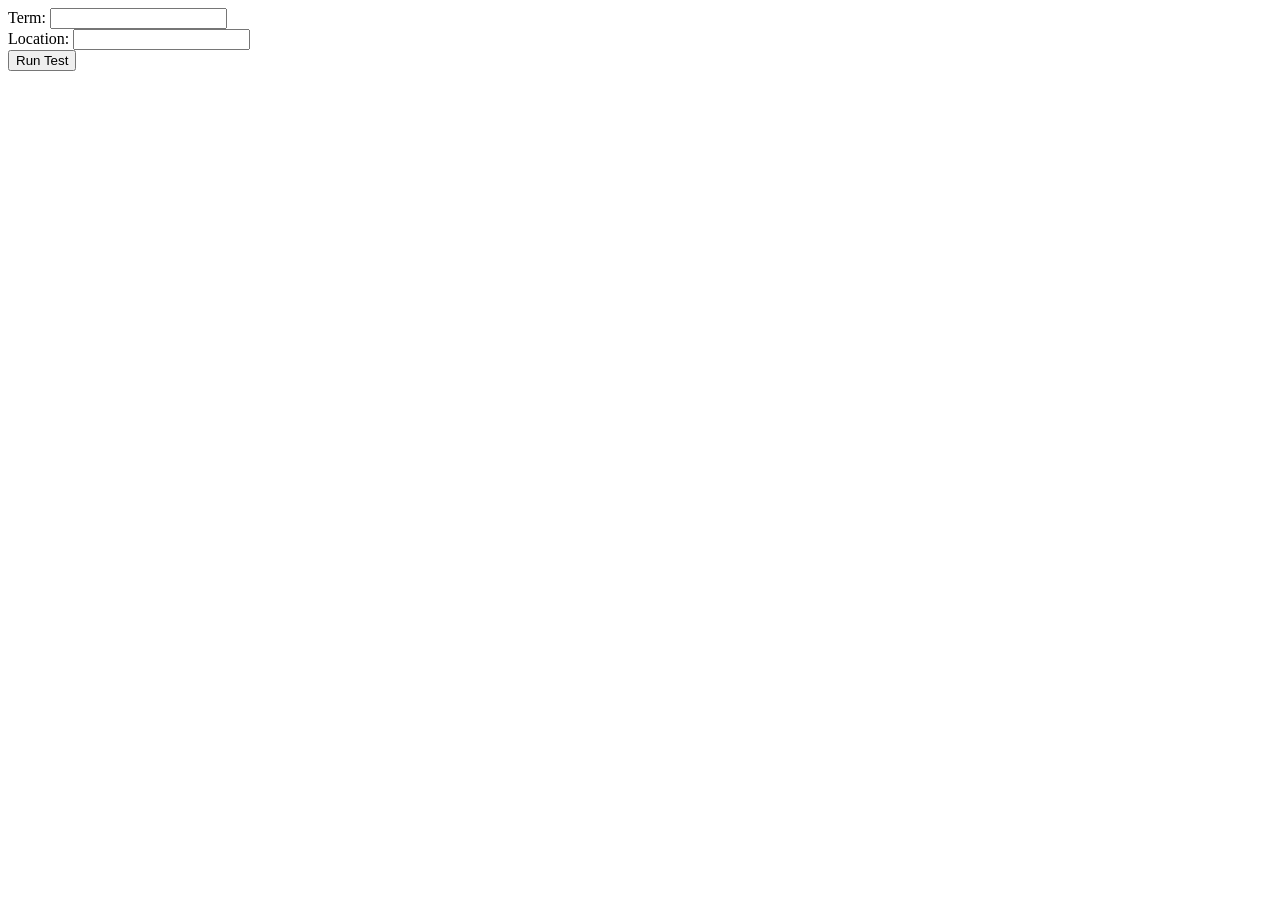
==== daniel.html @ 0d187c9a "Initial Commit for AJAX request to Yelp API" ====
<!DOCTYPE html>
<html>
    <head>
        <title>Daniel's Test Page</title>
        <meta charset="UTF-8">
        <meta name="viewport" content="width=device-width, initial-scale=1.0">
        <script src="js/yelp.js"></script>
        <script>
            function runYelp() {
                var term = document.getElementById("term").value;
                var location = document.getElementById("location").value;
                yelp(term, location, function(response) {
                    document.getElementById("output").innerHTML = response;
                });
            }
        </script>
    </head>
    <body>
        <div id="output"></div>
        <form>
            <label>Term: <input type="text" id="term" /></label><br />
            <label>Location: <input type="text" id="location" /></label><br />
            <button type="button" onclick="runYelp()">Run Test</button>
        </form>
        
    </body>
</html>
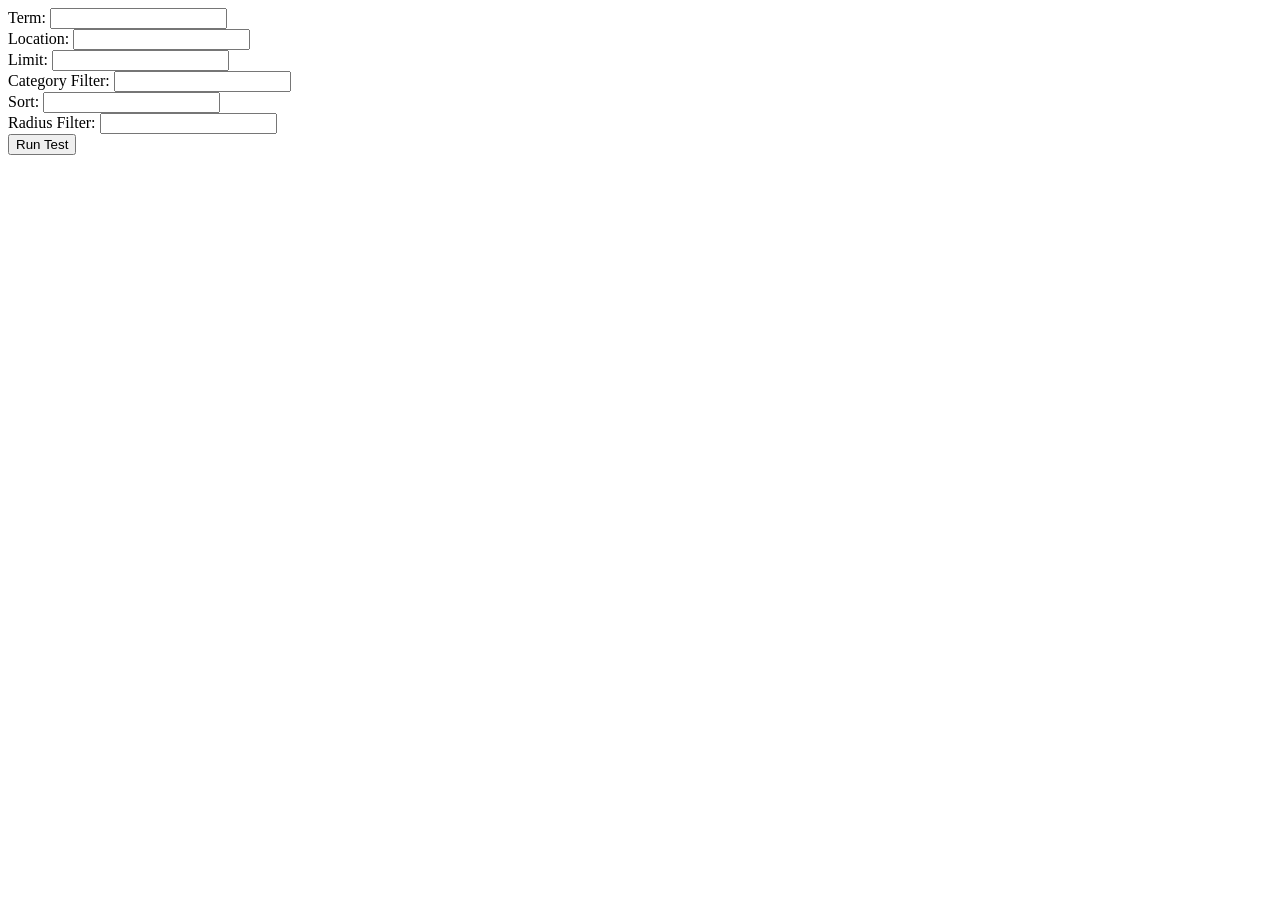
==== commit 6eeff3ec: "added terms for php query" ====
--- a/daniel.html
+++ b/daniel.html
@@ -9,17 +9,36 @@
             function runYelp() {
                 var term = document.getElementById("term").value;
                 var location = document.getElementById("location").value;
-                yelp(term, location, function(response) {
+                var limit = document.getElementById("limit").value;
+                var category_filter = document.getElementById("category_filter").value;
+                var sort = document.getElementById("sort").value;
+                var radius_filter = document.getElementById("radius_filter").value;
+                var values = "term=" + term +
+                        "&location=" + location +
+                        "&limit=" + limit +
+                        "&category_filter=" + category_filter +
+                        "&sort=" + sort +
+                        "&radius_filter=" + radius_filter;
+                yelp(values, function(response) {
                     document.getElementById("output").innerHTML = response;
+                    var yelpObj = JSON.parse(response);
+                    document.getElementById("output1").innerHTML = yelpObj.businesses[0].location.display_address[0];
                 });
             }
         </script>
     </head>
     <body>
         <div id="output"></div>
+        <div id="output1"></div>
+
         <form>
             <label>Term: <input type="text" id="term" /></label><br />
             <label>Location: <input type="text" id="location" /></label><br />
+            <label>Limit: <input type="text" id="limit" /></label><br />
+            <label>Category Filter: <input type="text" id="category_filter" /></label><br />
+            <label>Sort: <input type="text" id="sort" /></label><br />
+            <label>Radius Filter: <input type="text" id="radius_filter" /></label><br />
+
             <button type="button" onclick="runYelp()">Run Test</button>
         </form>
         
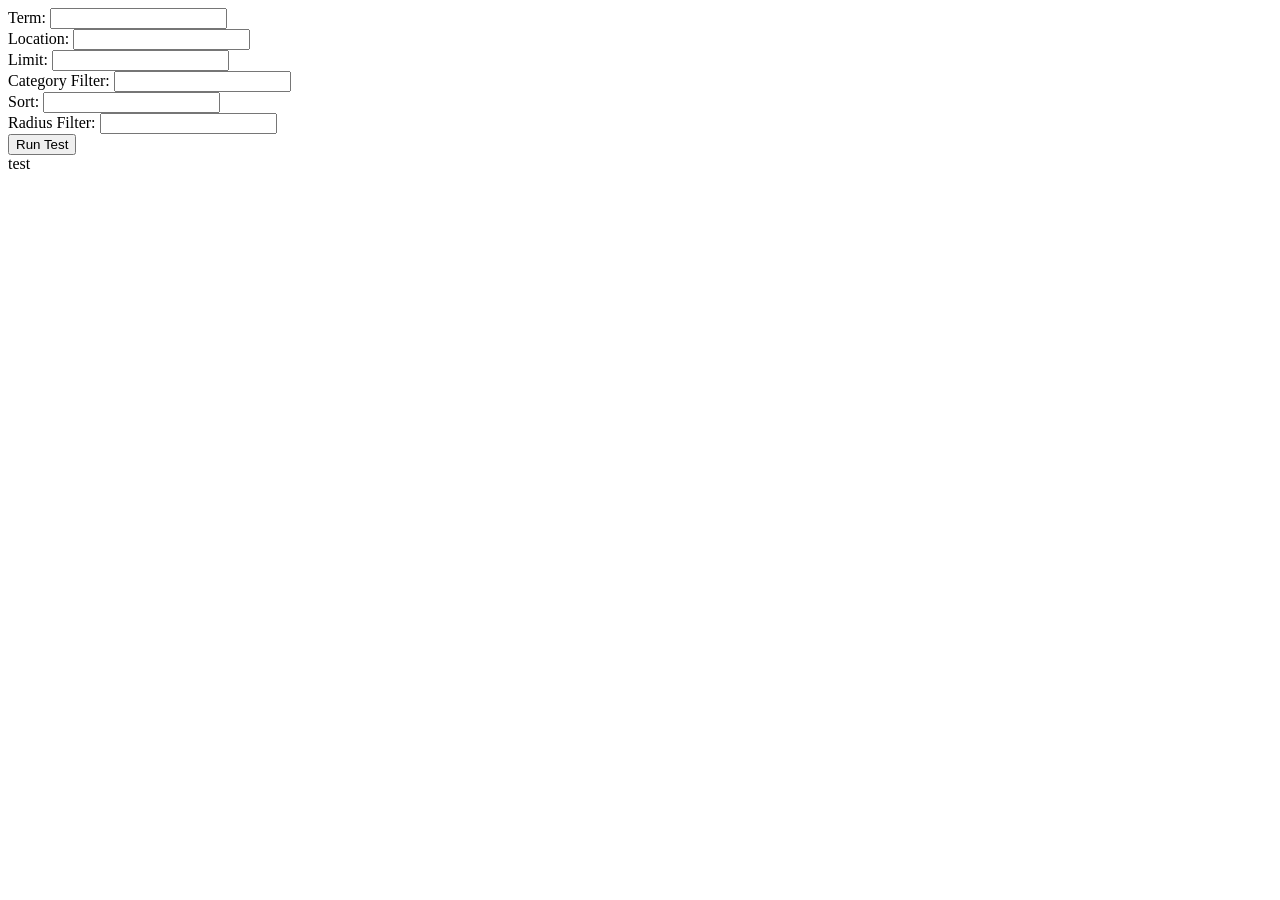
==== commit 34fe0118: "test" ====
--- a/daniel.html
+++ b/daniel.html
@@ -43,4 +43,5 @@
         </form>
         
     </body>
-</html>+</html>
+test
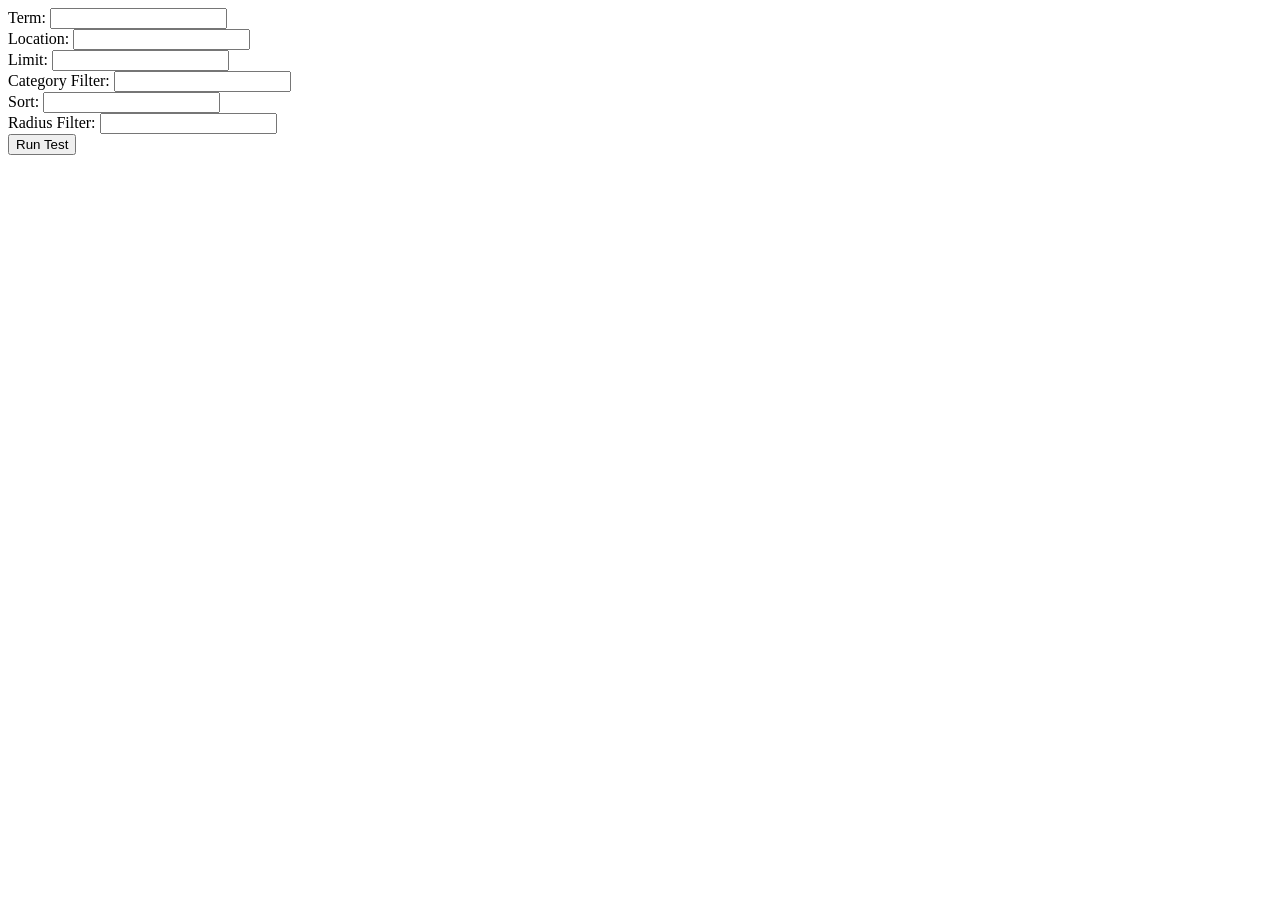
==== commit 0e9797eb: "test" ====
--- a/daniel.html
+++ b/daniel.html
@@ -43,5 +43,4 @@
         </form>
         
     </body>
-</html>
-test+</html>
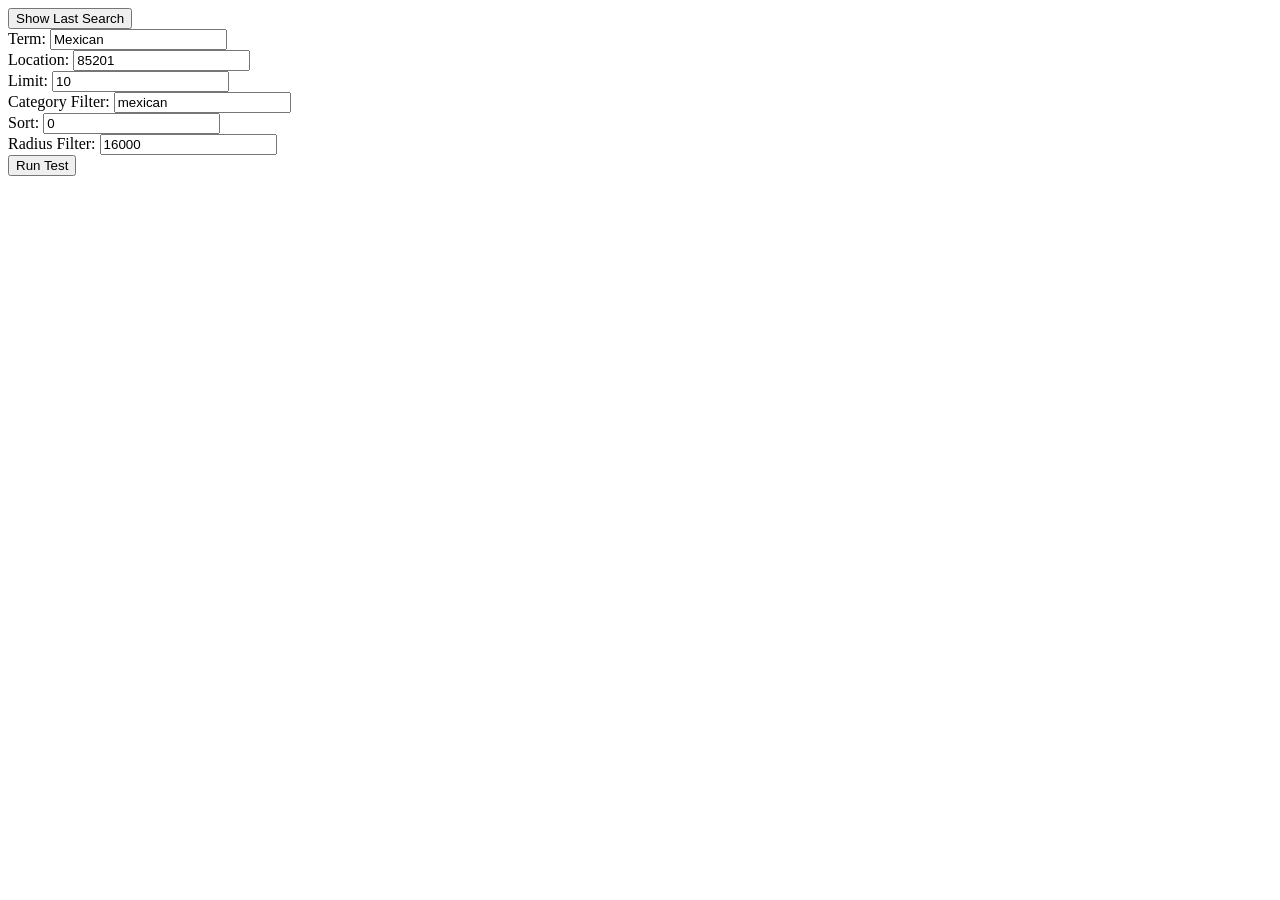
==== commit c5cb2542: "added "see last search" functionality changed the paths for js and css from absolute to relative to " ====
--- a/daniel.html
+++ b/daniel.html
@@ -20,27 +20,77 @@
                         "&sort=" + sort +
                         "&radius_filter=" + radius_filter;
                 yelp(values, function(response) {
-                    document.getElementById("output").innerHTML = response;
+                    localStorage.setItem("lastSearch", response);
                     var yelpObj = JSON.parse(response);
-                    document.getElementById("output1").innerHTML = yelpObj.businesses[0].location.display_address[0];
+                    formatYelpResponse(yelpObj);
                 });
             }
+            function lastSearch() {
+                if (!localStorage.getItem("lastSearch")) {
+                    document.getElementById("output").innerHTML = "No previous searches can be found.";
+                } else {
+                    var lastSearch = JSON.parse(localStorage.getItem("lastSearch"));
+                    formatYelpResponse(lastSearch);
+                }
+            }
+            function formatYelpResponse(yelpObj) {
+                if (yelpObj.businesses.length === 0) {
+                    document.getElementById("output").innerHTML = "Your search returned no results. Please try again.";
+                } else {
+                    var output = "";
+                    for (var i = 0; i < yelpObj.businesses.length; i++) {
+                        output += "<div class=\"listing\">"
+                                + "<span class=\"restaurant-name\">" + yelpObj.businesses[i].name + "</span>"
+                                + "</br>"
+                                + "<div class=\"listing-left\">"
+                                + "<img class=\"restaurant-img\" src=\"" + yelpObj.businesses[i].image_url + "\">"
+                                + "</br>"
+                                + "</div>"
+                                + "<div class=\"listing-right\">"
+                                + "<img class=\"rating-img\" src=\"" + yelpObj.businesses[i].rating_img_url_large + "\">"
+                                + "</br>"
+                                + yelpObj.businesses[i].review_count + " reviews"
+                                + "</br>"
+                                + "<a href=\"" + yelpObj.businesses[i].url + "\">Read reviews on Yelp</a>"
+                                + "</br>"
+                                + yelpObj.businesses[i].display_phone
+                                + "</br>"
+                                + yelpObj.businesses[i].location.address
+                                + "</br>"
+                                + yelpObj.businesses[i].location.city
+                                + ", "
+                                + yelpObj.businesses[i].location.state_code
+                                + " "
+                                + yelpObj.businesses[i].location.postal_code
+                                + "</br>"
+                                + "</div>"
+                                + "</br>"
+                                + "</div>";
+                    }
+                    document.getElementById("output").innerHTML = output;
+                }
+            }
+
         </script>
     </head>
     <body>
-        <div id="output"></div>
-        <div id="output1"></div>
+        <form>
+            <button type="button" onclick="lastSearch()">Show Last Search</button>
+        </form>
 
         <form>
-            <label>Term: <input type="text" id="term" /></label><br />
-            <label>Location: <input type="text" id="location" /></label><br />
-            <label>Limit: <input type="text" id="limit" /></label><br />
-            <label>Category Filter: <input type="text" id="category_filter" /></label><br />
-            <label>Sort: <input type="text" id="sort" /></label><br />
-            <label>Radius Filter: <input type="text" id="radius_filter" /></label><br />
+            <label>Term: <input type="text" id="term" value="Mexican" /></label><br />
+            <label>Location: <input type="text" id="location" value="85201" /></label><br />
+            <label>Limit: <input type="text" id="limit" value="10" /></label><br />
+            <label>Category Filter: <input type="text" id="category_filter" value="mexican" /></label><br />
+            <label>Sort: <input type="text" id="sort" value="0" /></label><br />
+            <label>Radius Filter: <input type="text" id="radius_filter" value="16000" /></label><br />
 
             <button type="button" onclick="runYelp()">Run Test</button>
         </form>
         
+        <div id="output"></div>
+        <div id="test1"></div>
+        <div id="test2"></div>
     </body>
 </html>
